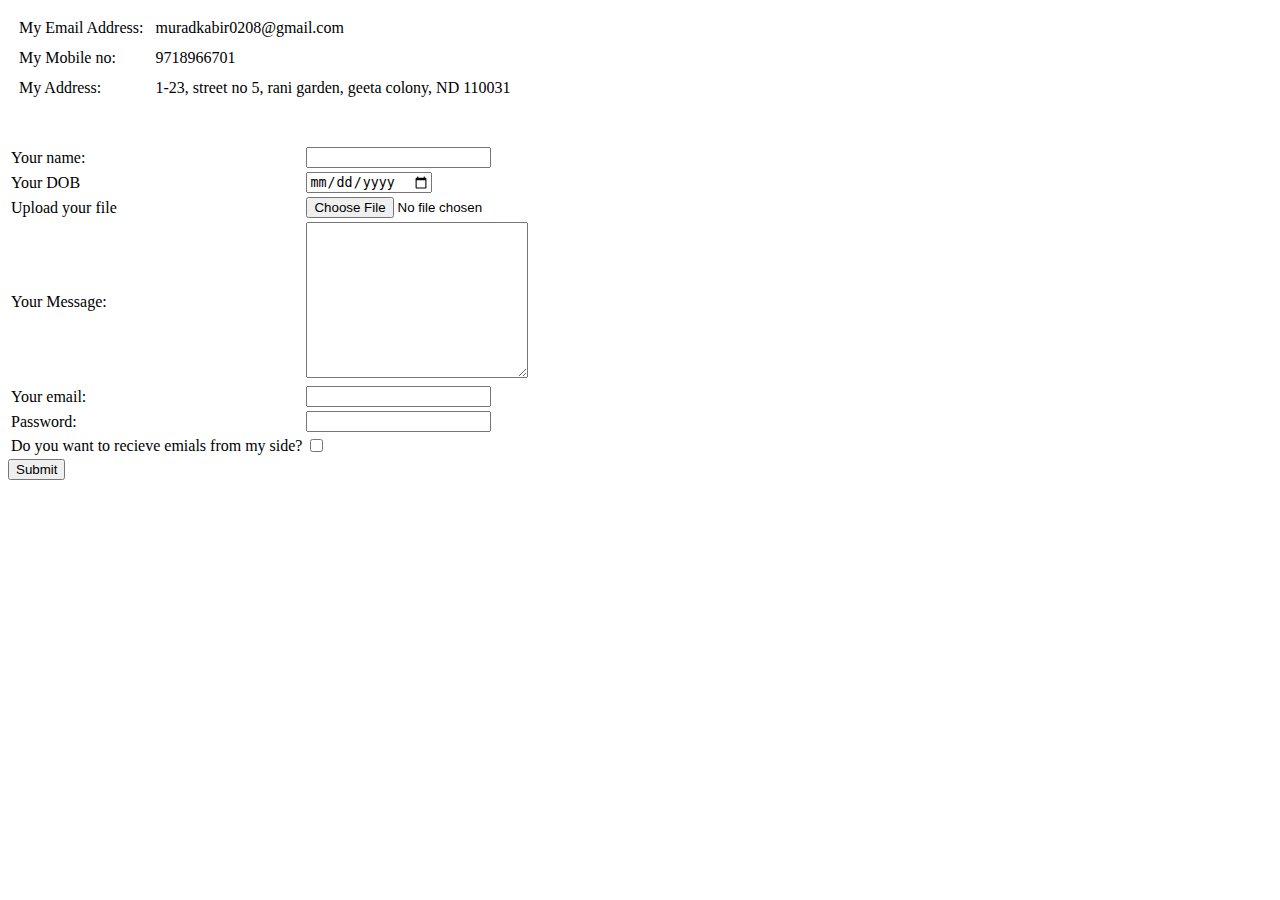
==== contact.html @ 26b16a86 "add initial CV website files" ====
<!DOCTYPE html>
<html lang="en">
<head>
    <meta charset="UTF-8">
    <meta http-equiv="X-UA-Compatible" content="IE=edge">
    <meta name="viewport" content="width=device-width, initial-scale=1.0">
    <title>Contact Me</title>
</head>
<body>
    <table cellspacing="10">
        <tr>
            <td> My Email Address:</td>
            <td>muradkabir0208@gmail.com</td>
        </tr>
        <tr>
            <td> My Mobile no:</td>
            <td>9718966701</td>
        </tr>
        <tr>
            <td> My Address:</td>
            <td>1-23, street no 5, rani garden, geeta colony, ND 110031</td>
        </tr>
    </table>
    <br><br>
    <form action="mailto:muradkabir0208@gmail.com" enctype="text/plain" method="post">
        <table>
            <tr>
                <td> <label>Your name:</label></td>
                <td><input type="text" name="YourName"></td>
            </tr>
            <tr>
                <td> <label><label>Your DOB</label></label></td>
                <td><input type="date"></td>
            </tr>
            <tr>
                <td> <label>Upload your file</label></td>
                <td><input type="file"></td>
            </tr>
            <tr>
                <td><label>Your Message:</label></td>
                <td><textarea rows="10" cols="25" name="YourMessage"></textarea></td>
            </tr>
            <tr>
                <td> <label>Your email:</label></td>
                <td><input type="email" name="YourEmail"></td>
            </tr>
            <tr>
                <td> <label>Password:</label></td>
                <td><input type="password"></td>
            </tr>
            <tr>
                <td> <label>Do you want to recieve emials from my side?</label></td>
                <td><input type="checkbox"></td>
            </tr>
        </table>
        <input type="submit"> 
        
    </form>
</body>
</html>
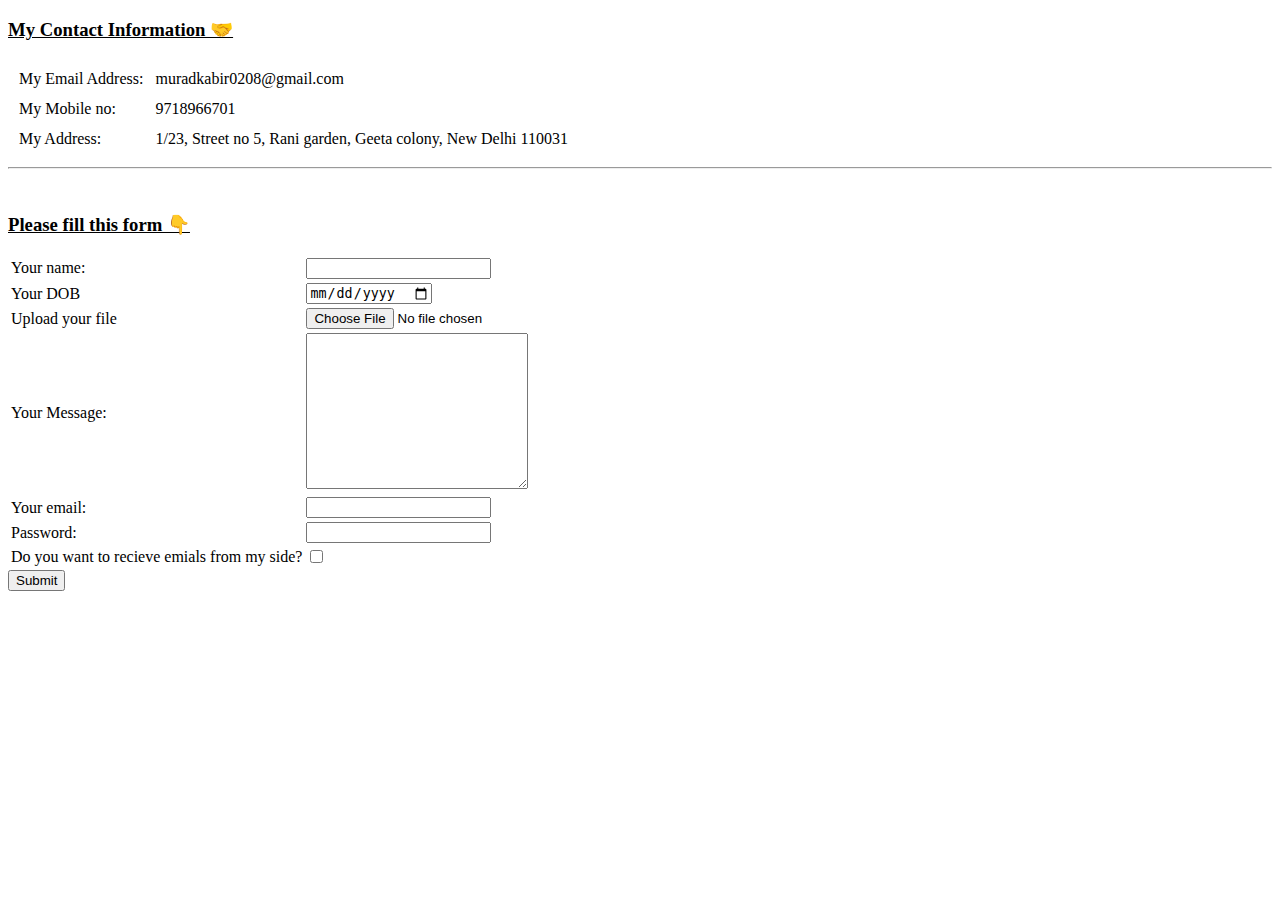
==== commit 6cf54d1d: "Add files via upload" ====
--- a/contact.html
+++ b/contact.html
@@ -7,6 +7,7 @@
     <title>Contact Me</title>
 </head>
 <body>
+    <h3><u>My Contact Information 🤝</u></h3>
     <table cellspacing="10">
         <tr>
             <td> My Email Address:</td>
@@ -18,10 +19,12 @@
         </tr>
         <tr>
             <td> My Address:</td>
-            <td>1-23, street no 5, rani garden, geeta colony, ND 110031</td>
+            <td>1/23, Street no 5, Rani garden, Geeta colony, New Delhi 110031</td>
         </tr>
     </table>
-    <br><br>
+    <hr>
+    <br>
+    <h3><u>Please fill this form 👇</u></h3>
     <form action="mailto:muradkabir0208@gmail.com" enctype="text/plain" method="post">
         <table>
             <tr>
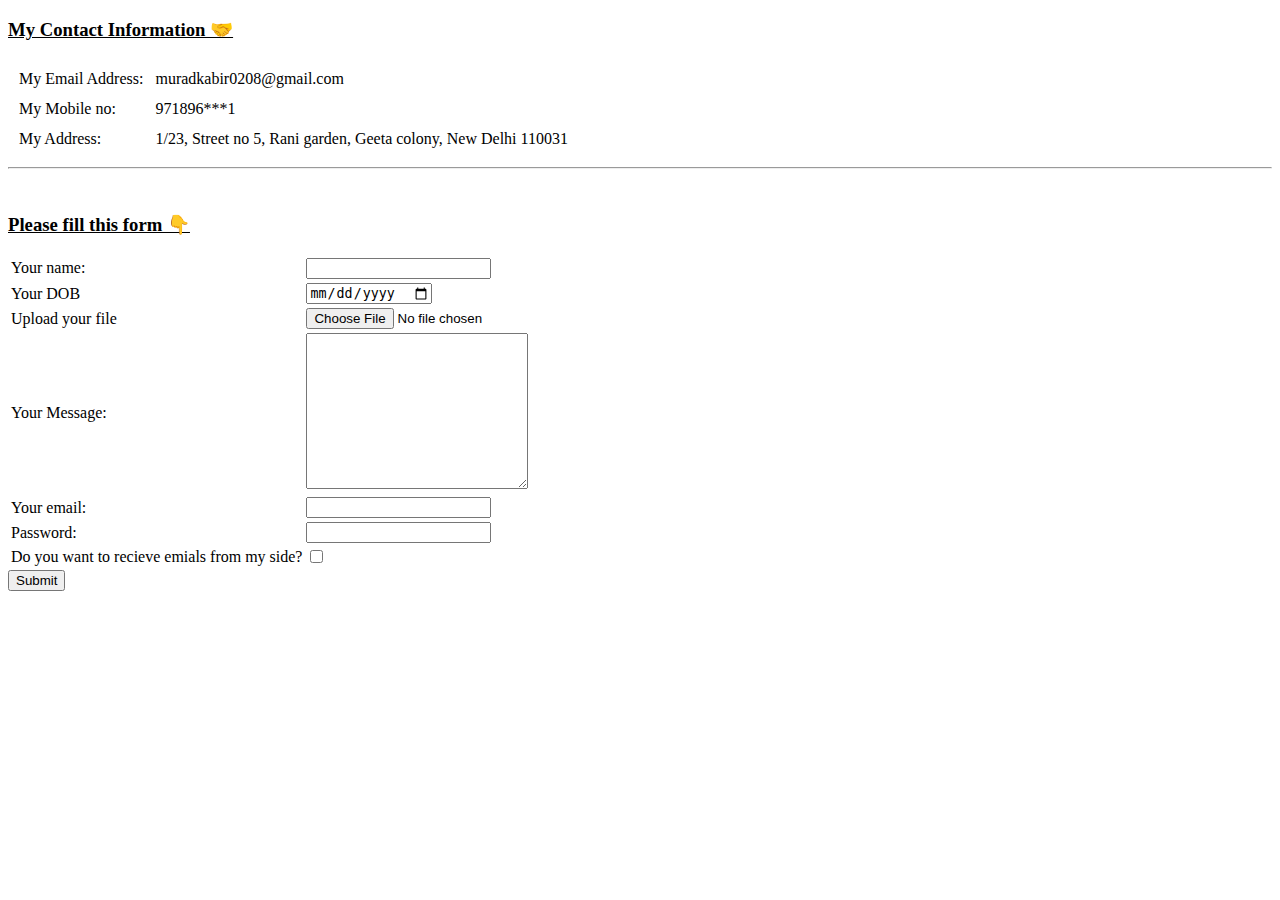
==== commit e0f75c76: "Add files via upload" ====
--- a/contact.html
+++ b/contact.html
@@ -14,8 +14,8 @@
             <td>muradkabir0208@gmail.com</td>
         </tr>
         <tr>
-            <td> My Mobile no:</td>
-            <td>9718966701</td>
+            <td>My Mobile no:</td>
+            <td>971896***1</td>
         </tr>
         <tr>
             <td> My Address:</td>
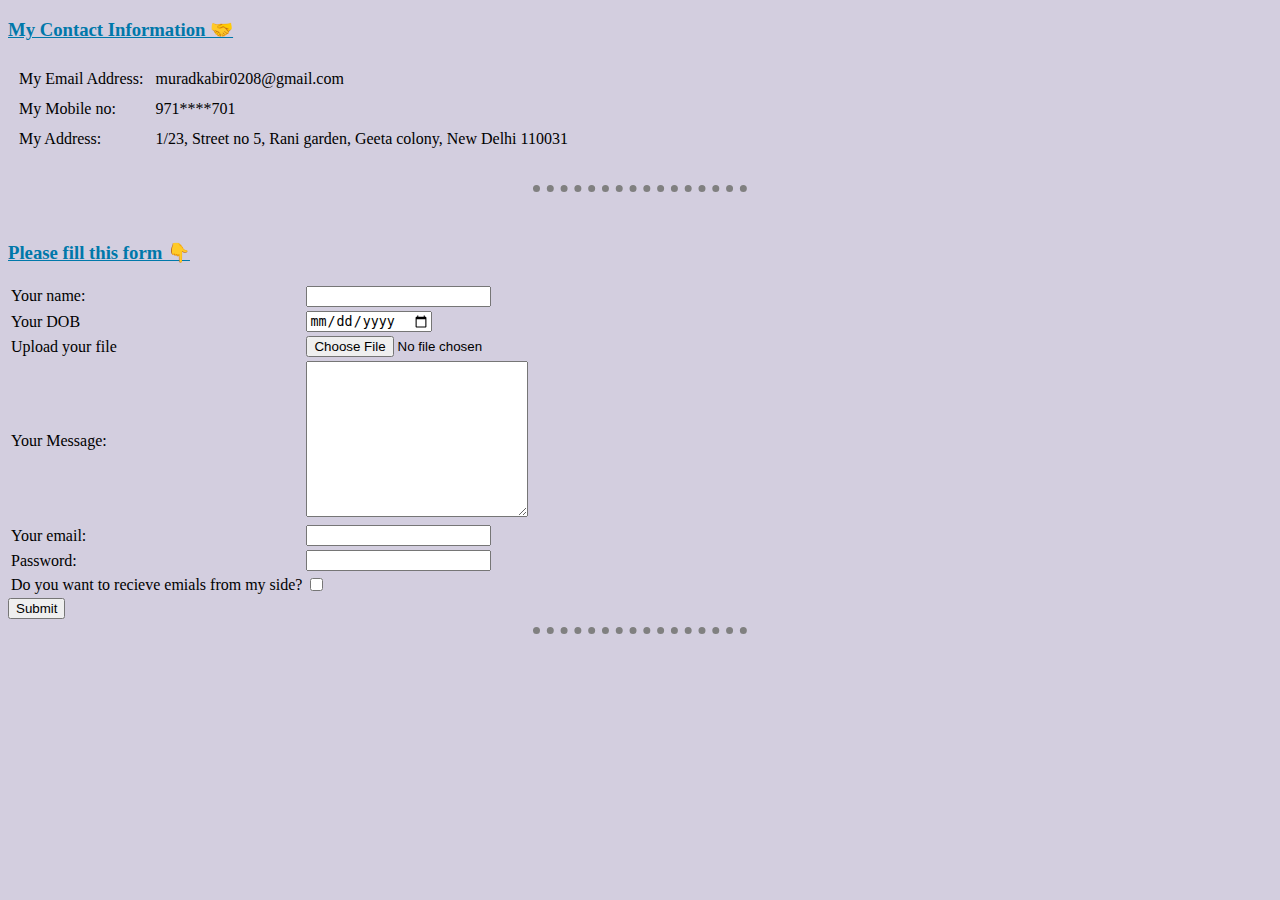
==== commit 7b165959: "Updated" ====
--- a/contact.html
+++ b/contact.html
@@ -5,6 +5,8 @@
     <meta http-equiv="X-UA-Compatible" content="IE=edge">
     <meta name="viewport" content="width=device-width, initial-scale=1.0">
     <title>Contact Me</title>
+
+    <link rel="stylesheet" href="css/styles.css">
 </head>
 <body>
     <h3><u>My Contact Information 🤝</u></h3>
@@ -15,13 +17,14 @@
         </tr>
         <tr>
             <td>My Mobile no:</td>
-            <td>971896***1</td>
+            <td>971****701</td>
         </tr>
         <tr>
             <td> My Address:</td>
             <td>1/23, Street no 5, Rani garden, Geeta colony, New Delhi 110031</td>
         </tr>
     </table>
+    <br>
     <hr>
     <br>
     <h3><u>Please fill this form 👇</u></h3>
@@ -57,6 +60,8 @@
             </tr>
         </table>
         <input type="submit"> 
+        <br>
+        <hr>
         
     </form>
 </body>
--- a/css/styles.css
+++ b/css/styles.css
@@ -0,0 +1,22 @@
+body{
+    background-color:#D3CEDF;
+}
+
+hr{
+    background-color: none;
+    border-style:none;
+    border-top-style: dotted;
+    border-color: grey;
+    border-width: 7px;
+    height: 5px;;
+    width: 17%;
+}
+
+h1{
+    
+    color: #495C83;
+}
+
+h3{
+    color: #0078AA;
+}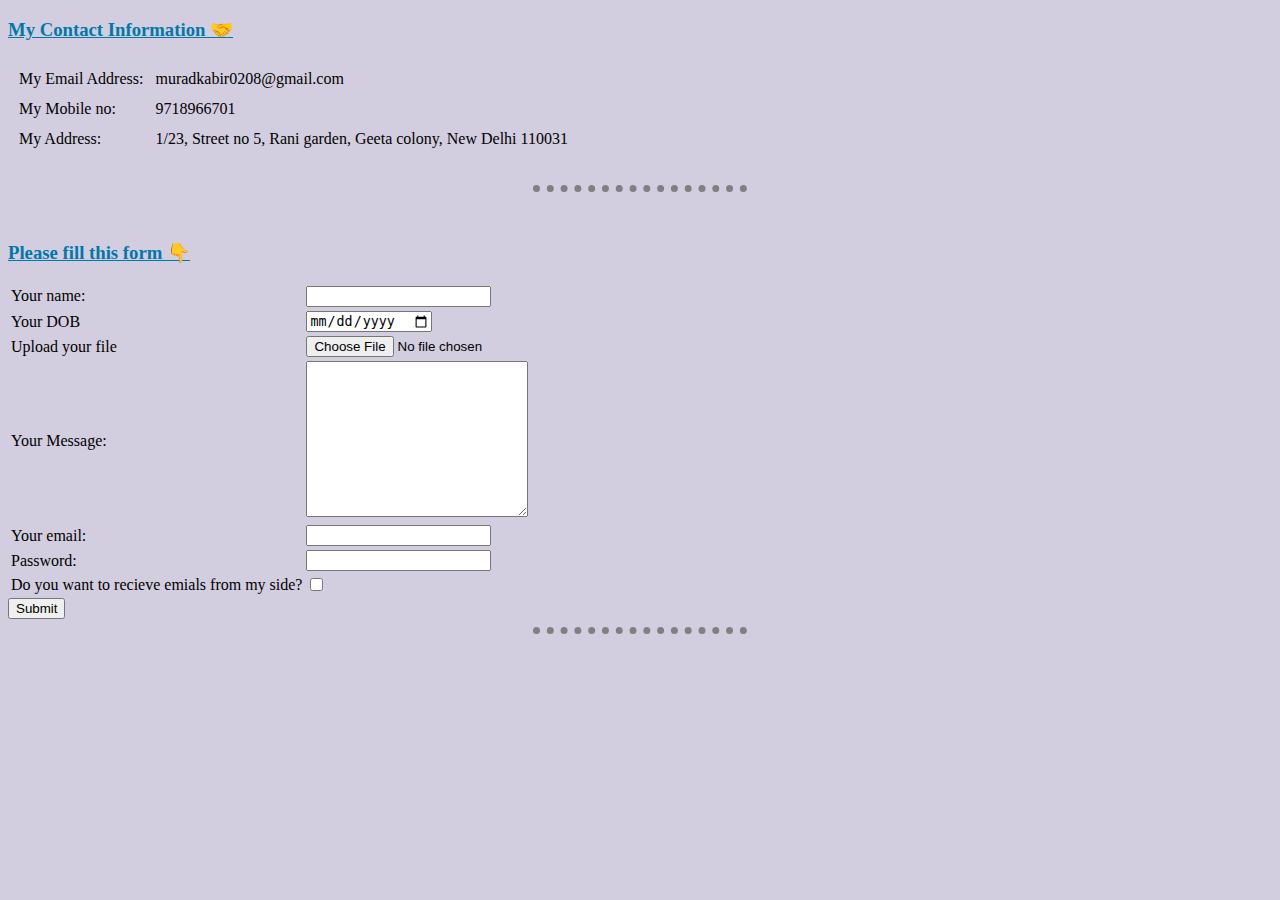
==== commit 8f83be11: "." ====
--- a/contact.html
+++ b/contact.html
@@ -17,7 +17,7 @@
         </tr>
         <tr>
             <td>My Mobile no:</td>
-            <td>971****701</td>
+            <td>9718966701</td>
         </tr>
         <tr>
             <td> My Address:</td>
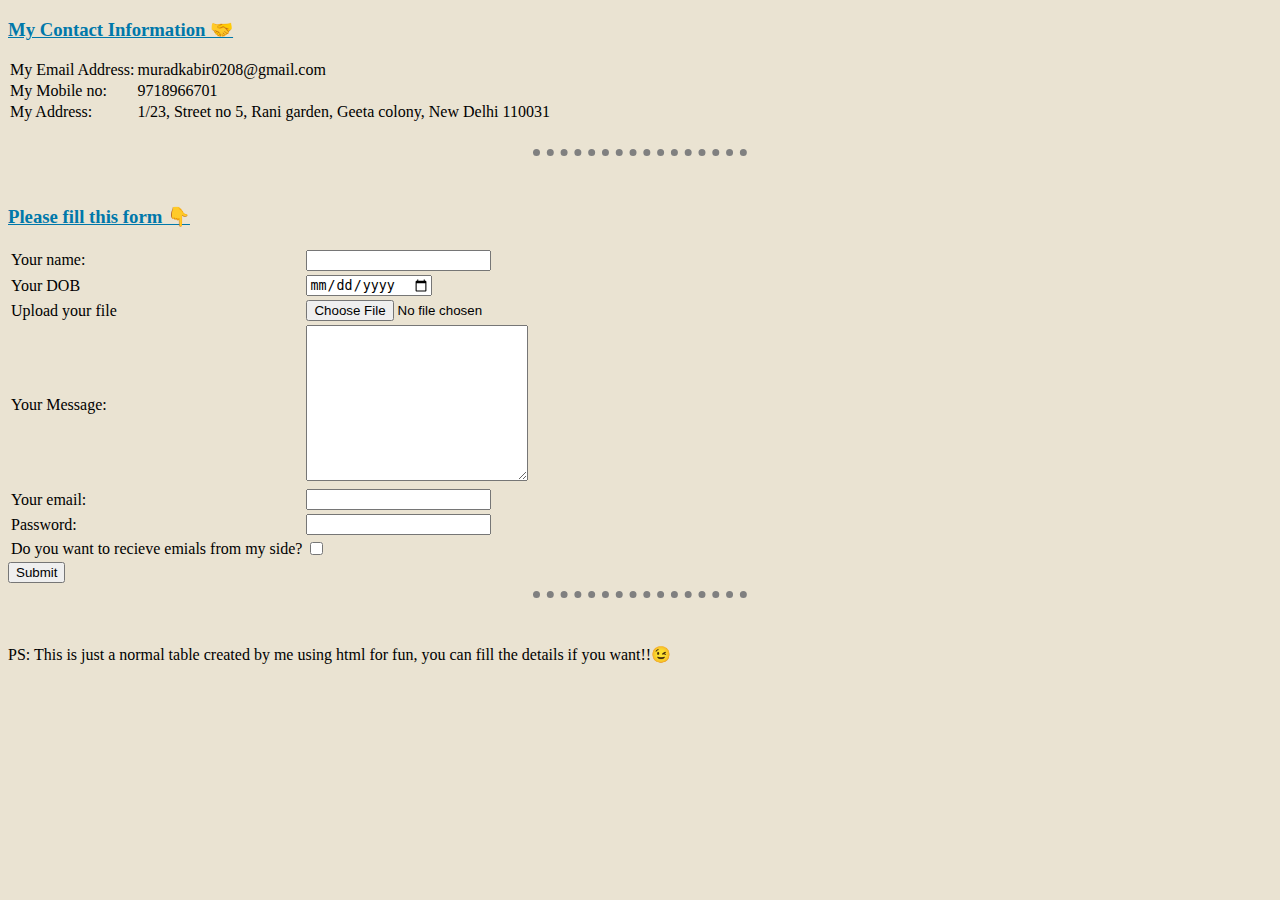
==== commit a819adeb: "addedbootstrap" ====
--- a/contact.html
+++ b/contact.html
@@ -1,68 +1,85 @@
 <!DOCTYPE html>
 <html lang="en">
-<head>
-    <meta charset="UTF-8">
-    <meta http-equiv="X-UA-Compatible" content="IE=edge">
-    <meta name="viewport" content="width=device-width, initial-scale=1.0">
+  <head>
+    <meta charset="UTF-8" />
+    <meta http-equiv="X-UA-Compatible" content="IE=edge" />
+    <meta name="viewport" content="width=device-width, initial-scale=1.0" />
     <title>Contact Me</title>
 
-    <link rel="stylesheet" href="css/styles.css">
-</head>
-<body>
+    <link rel="stylesheet" href="css/styles.css" />
+    <link
+      href="https://cdn.jsdelivr.net/npm/bootstrap@5.2.0/dist/css/bootstrap.min.css"
+      rel="stylesheet"
+      integrity="sha384-gH2yIJqKdNHPEq0n4Mqa/HGKIhSkIHeL5AyhkYV8i59U5AR6csBvApHHNl/vI1Bx"
+      crossorigin="anonymous"
+    />
+  </head>
+  <body>
     <h3><u>My Contact Information 🤝</u></h3>
-    <table cellspacing="10">
+    <table cellspacing="1">
+      <tr>
+        <td>My Email Address:</td>
+        <td>muradkabir0208@gmail.com</td>
+      </tr>
+      <tr>
+        <td>My Mobile no:</td>
+        <td>9718966701</td>
+      </tr>
+      <tr>
+        <td>My Address:</td>
+        <td>1/23, Street no 5, Rani garden, Geeta colony, New Delhi 110031</td>
+      </tr>
+    </table>
+    <br />
+    <hr />
+    <br />
+    <h3><u>Please fill this form 👇</u></h3>
+    <form
+      action="mailto:muradkabir0208@gmail.com"
+      enctype="text/plain"
+      method="post"
+    >
+      <table>
         <tr>
-            <td> My Email Address:</td>
-            <td>muradkabir0208@gmail.com</td>
+          <td><label>Your name:</label></td>
+          <td><input type="text" name="YourName" /></td>
         </tr>
         <tr>
-            <td>My Mobile no:</td>
-            <td>9718966701</td>
+          <td>
+            <label><label>Your DOB</label></label>
+          </td>
+          <td><input type="date" /></td>
         </tr>
         <tr>
-            <td> My Address:</td>
-            <td>1/23, Street no 5, Rani garden, Geeta colony, New Delhi 110031</td>
+          <td><label>Upload your file</label></td>
+          <td><input type="file" /></td>
         </tr>
-    </table>
-    <br>
-    <hr>
-    <br>
-    <h3><u>Please fill this form 👇</u></h3>
-    <form action="mailto:muradkabir0208@gmail.com" enctype="text/plain" method="post">
-        <table>
-            <tr>
-                <td> <label>Your name:</label></td>
-                <td><input type="text" name="YourName"></td>
-            </tr>
-            <tr>
-                <td> <label><label>Your DOB</label></label></td>
-                <td><input type="date"></td>
-            </tr>
-            <tr>
-                <td> <label>Upload your file</label></td>
-                <td><input type="file"></td>
-            </tr>
-            <tr>
-                <td><label>Your Message:</label></td>
-                <td><textarea rows="10" cols="25" name="YourMessage"></textarea></td>
-            </tr>
-            <tr>
-                <td> <label>Your email:</label></td>
-                <td><input type="email" name="YourEmail"></td>
-            </tr>
-            <tr>
-                <td> <label>Password:</label></td>
-                <td><input type="password"></td>
-            </tr>
-            <tr>
-                <td> <label>Do you want to recieve emials from my side?</label></td>
-                <td><input type="checkbox"></td>
-            </tr>
-        </table>
-        <input type="submit"> 
-        <br>
-        <hr>
-        
+        <tr>
+          <td><label>Your Message:</label></td>
+          <td><textarea rows="10" cols="25" name="YourMessage"></textarea></td>
+        </tr>
+        <tr>
+          <td><label>Your email:</label></td>
+          <td><input type="email" name="YourEmail" /></td>
+        </tr>
+        <tr>
+          <td><label>Password:</label></td>
+          <td><input type="password" /></td>
+        </tr>
+        <tr>
+          <td><label>Do you want to recieve emials from my side?</label></td>
+          <td><input type="checkbox" /></td>
+        </tr>
+      </table>
+      <input type="submit" />
+      <br />
+      <hr />
+
+      <br />
+      <p>
+        PS: This is just a normal table created by me using html for fun, you
+        can fill the details if you want!!😉
+      </p>
     </form>
-</body>
-</html> +  </body>
+</html>
--- a/css/styles.css
+++ b/css/styles.css
@@ -1,5 +1,5 @@
 body{
-    background-color:#D3CEDF;
+    background-color:#EAE3D2;
 }
 
 hr{
@@ -13,8 +13,7 @@
 }
 
 h1{
-    
-    color: #495C83;
+    color: #293462;
 }
 
 h3{
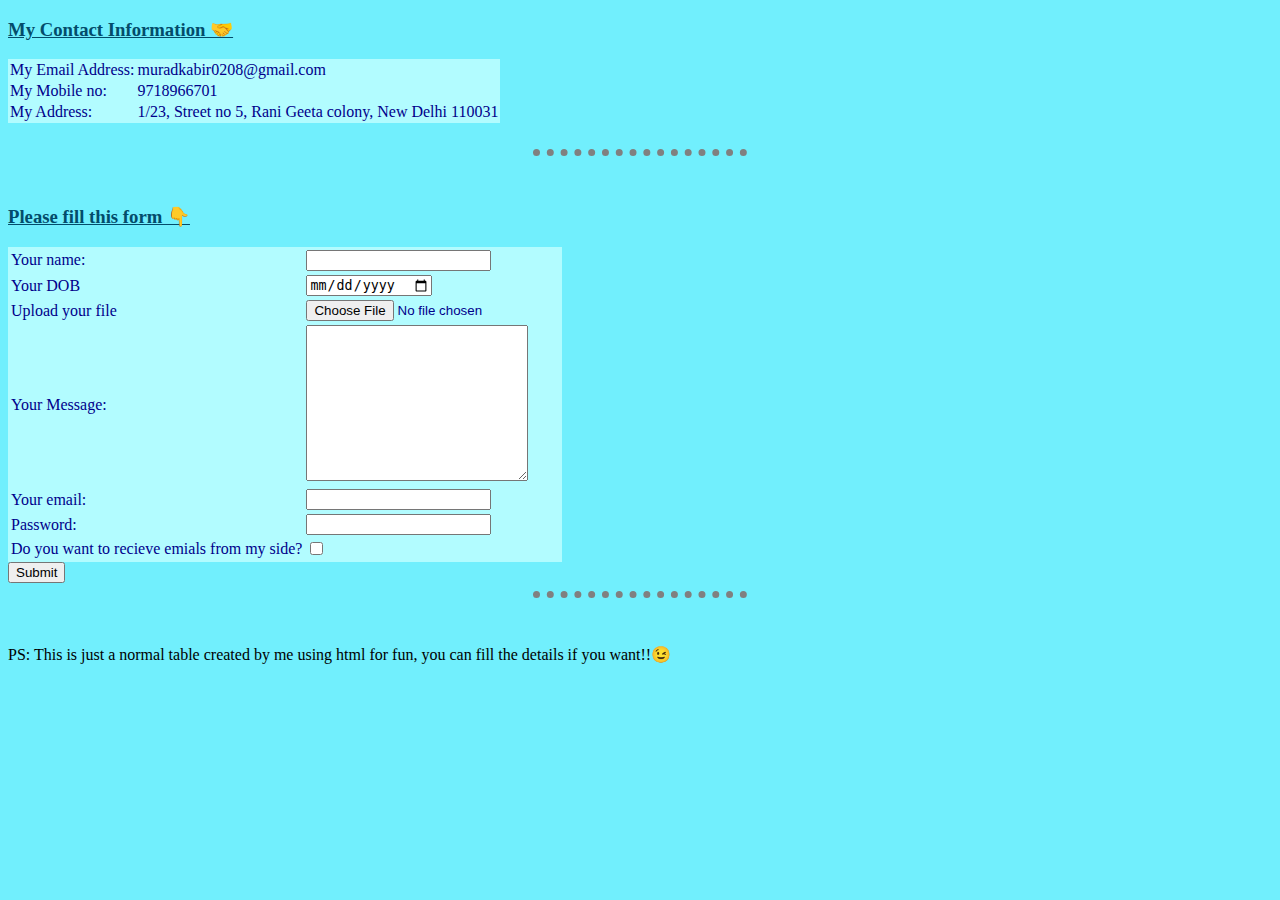
==== commit 8682be5d: "AddedCSSmore" ====
--- a/contact.html
+++ b/contact.html
@@ -7,12 +7,6 @@
     <title>Contact Me</title>
 
     <link rel="stylesheet" href="css/styles.css" />
-    <link
-      href="https://cdn.jsdelivr.net/npm/bootstrap@5.2.0/dist/css/bootstrap.min.css"
-      rel="stylesheet"
-      integrity="sha384-gH2yIJqKdNHPEq0n4Mqa/HGKIhSkIHeL5AyhkYV8i59U5AR6csBvApHHNl/vI1Bx"
-      crossorigin="anonymous"
-    />
   </head>
   <body>
     <h3><u>My Contact Information 🤝</u></h3>
@@ -27,7 +21,7 @@
       </tr>
       <tr>
         <td>My Address:</td>
-        <td>1/23, Street no 5, Rani garden, Geeta colony, New Delhi 110031</td>
+        <td>1/23, Street no 5, Rani Geeta colony, New Delhi 110031</td>
       </tr>
     </table>
     <br />
--- a/css/styles.css
+++ b/css/styles.css
@@ -1,5 +1,5 @@
 body{
-    background-color:#EAE3D2;
+    background-color:#71effd;
 }
 
 hr{
@@ -17,5 +17,26 @@
 }
 
 h3{
-    color: #0078AA;
-}+    color: #034c6b;
+}
+
+ul{
+    background:#1bccf9;
+    padding: 15px;
+}
+ul li{
+    background-color: #b2fcff;
+    color: darkblue;
+    border: 5px;
+}
+
+table{
+    background-color: #b2fcff;
+    color: darkblue;
+    border: 5px;
+}
+
+.muradunset{
+    all: unset;
+}
+/* made a class here so that i can use this class to unset the stylesheet things for some specific portion */